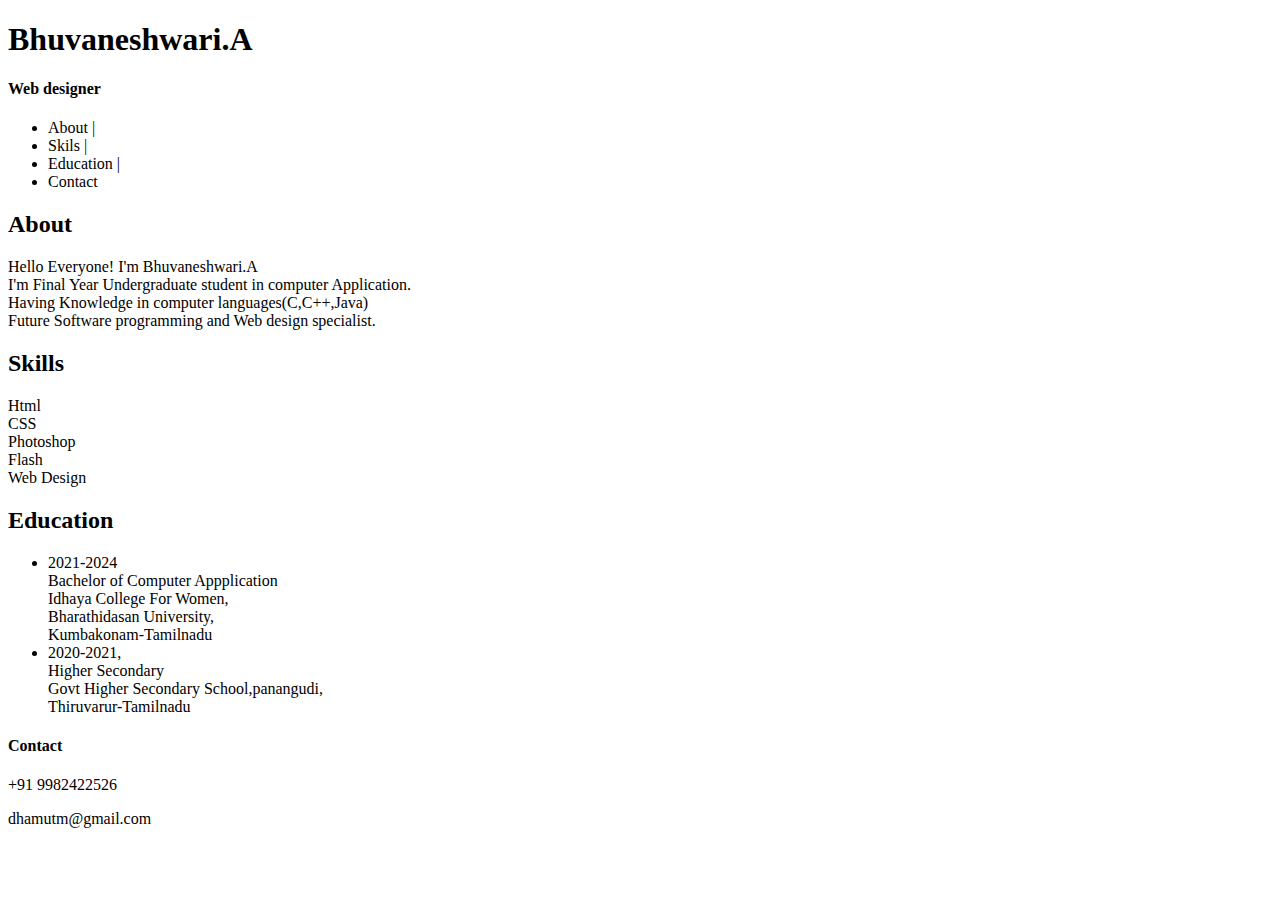
==== Index.html @ abd6ef4b "Rename Bhuvana.html to Index.html" ====
<!DOCTYPE html>
<html>
    <head>
        <title>profile</title>
        <link rel="stylesheet" href="style1.css">
    </head>
    <body>
        <div class="header">
            <nav class="nav-content">
                <h1>Bhuvaneshwari.A</h1>
                <h4>Web designer</h4>
                <ul class="line">
                    <li><a 
                        href="#About">
                    </a>About  |</li>
                    <li><a
                         href="#Skills">
                        </a>Skils  |</li>
                    <li><a
                         href="#Education">
                        </a>Education  |</li>
                    <li><a 
                        href="#Contact">
                    </a>Contact</li>
                </ul>
            </nav>
        </div>
        <section id="about">
            <div class="section-content">
                <h2>About</h2>
                <p>Hello Everyone! I'm Bhuvaneshwari.A<br> I'm Final Year Undergraduate student in computer Application. <br> Having Knowledge in computer languages(C,C++,Java) <br> Future Software programming and Web design specialist.</p>
            </div>
        </section>
        <section id="Skills">
            <div class="section-content">
                <h2>Skills</h2>
                <u1>
                    <li>Html</li>
                    <li>CSS</li>
                    <li>Photoshop</li>
                    <li>Flash</li>
                    <li>Web Design</li>
                </u1>
            </div>
            </section> 
            <section id="Education">
                <div class="section-content">
                    <h2>Education</h2>
                    <ul>
                        <li>2021-2024 <br> Bachelor of Computer Appplication<br>Idhaya College For Women, <br> Bharathidasan University, <br> Kumbakonam-Tamilnadu</li>
                        <li>2020-2021, <br>Higher Secondary<br>Govt Higher Secondary School,panangudi, <br> Thiruvarur-Tamilnadu </li>
                    </ul>
                </div>
            </section>
            

            <div class="contact">
                <h4>Contact</h4>
                <p>+91 9982422526</p>
                <p>dhamutm@gmail.com</p>
            </div>
           
    </body>
</html>
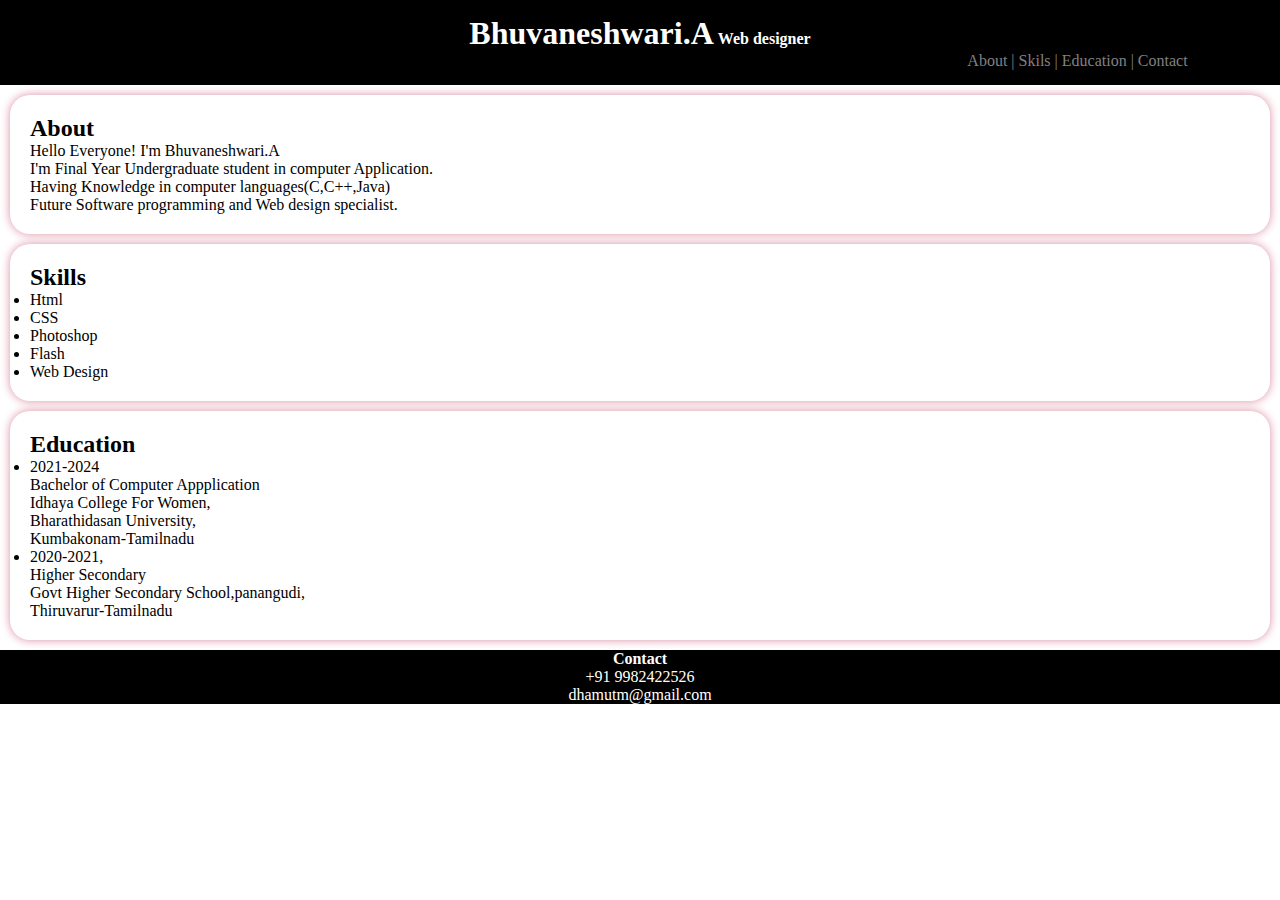
==== commit 2dc4782e: "Update Index.html" ====
--- a/Index.html
+++ b/Index.html
@@ -2,7 +2,7 @@
 <html>
     <head>
         <title>profile</title>
-        <link rel="stylesheet" href="style1.css">
+
     </head>
     <body>
         <div class="header">
@@ -59,6 +59,58 @@
                 <p>+91 9982422526</p>
                 <p>dhamutm@gmail.com</p>
             </div>
-           
+        <style>
+            *{
+    margin: 0;
+    padding: 0;
+}
+.header{
+.nav-content{
+    background-color: black;
+    color: white;
+    padding: 15px;
+    text-align: center;
+
+li,h1,h4,ul{
+    display: inline;
+}
+
+li{
+    color: gray;
+    cursor: pointer;
+}
+li:hover{
+    color: white;}
+}}
+.line{
+    margin-left: 70%;
+    display:inline-block;
+}
+.section-content {
+    background-color: white;
+    padding: 20px;
+    margin: 10px;
+    border-radius: 20px;
+    box-shadow: 0 0 10px rgb(218, 142, 162);
+}
+
+.download-button {
+    background-color: rgb(197, 31, 31);
+    color: #fff;
+    padding: 0.5px 1px;
+    text-decoration:  none;
+    border-radius: 20px;
+    display: inline-block;
+    margin-top: 10px;
+}
+.contact{
+    background-color: black;
+    color: #fff;
+    text-align: center;
+}
+.download-button{
+    background-color: #fff;
+}
+        </style>   
     </body>
 </html>
